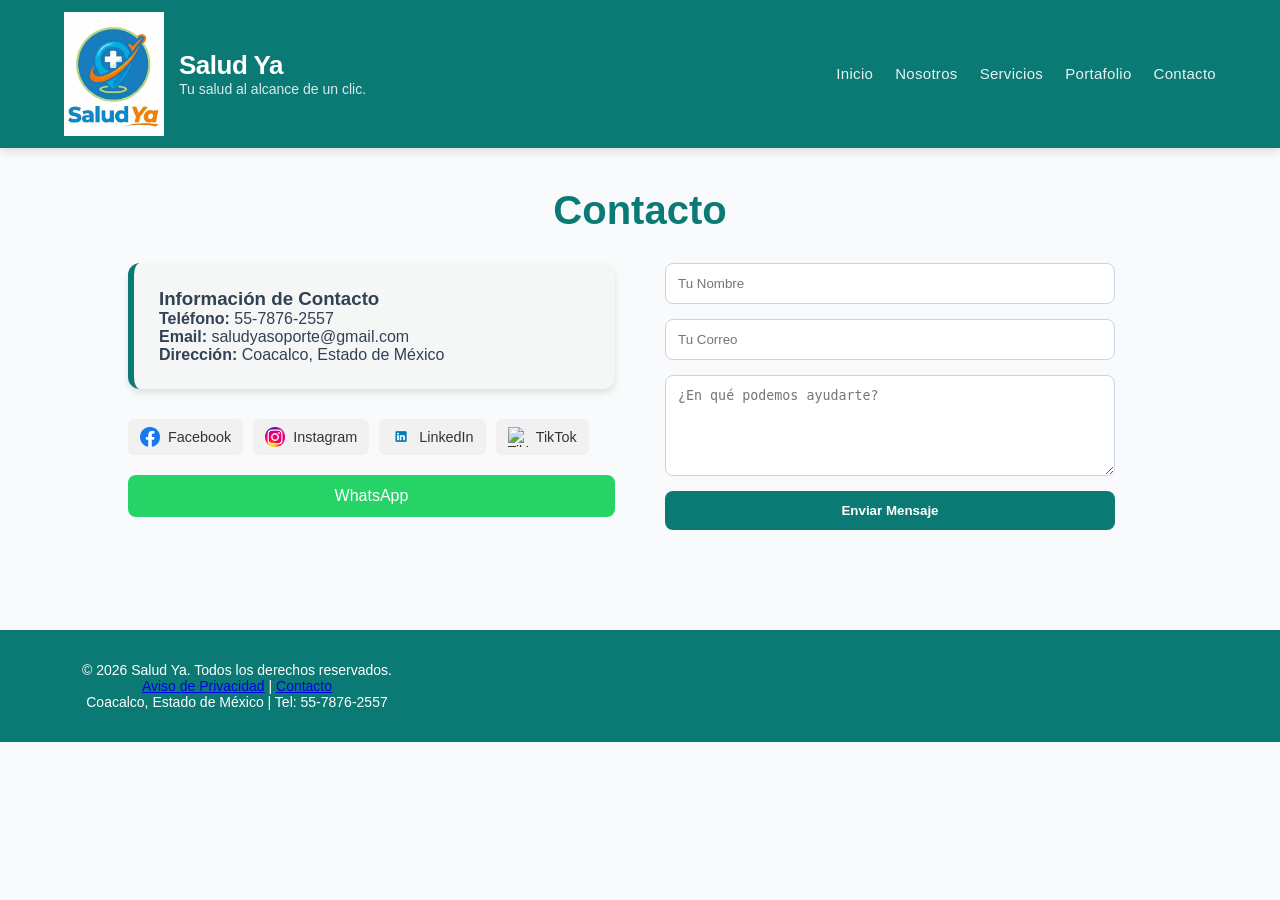
==== contacto.html @ f1aa99d9 "Add files via upload" ====
<!DOCTYPE html>
<html lang="es">
<head>
    <meta charset="UTF-8">
    <meta name="viewport" content="width=device-width, initial-scale=1.0">
    <title>Salud Ya - Contacto</title>
    <link rel="stylesheet" href="css/estilos.css">
</head>
<body>

    <header>
        <div class="contenedor">
            <div class="logo">
                <img src="img/logo.png" alt="Logo Salud Ya">
                <div>
                    <h1>Salud Ya</h1>
                    <p>Tu salud al alcance de un clic.</p>
                </div>
            </div>
            <nav>
                <ul>
                    <li><a href="index.html">Inicio</a></li>
                    <li><a href="nosotros.html">Nosotros</a></li>
                    <li><a href="servicios.html">Servicios</a></li>
                    <li><a href="portafolio.html">Portafolio</a></li>
                    <li><a href="contacto.html">Contacto</a></li>
                </ul>
            </nav>
        </div>
    </header>

    <section class="contacto-section">
        <h2 class="titulo-contacto">Contacto</h2>
        
        <div class="contacto-grid">
            <!-- Columna Izquierda -->
            <div class="columna-izquierda">
                <div class="contacto-info-caja">
                    <h3>Información de Contacto</h3>
                    <p><strong>Teléfono:</strong> 55-7876-2557</p>
                    <p><strong>Email:</strong> saludyasoporte@gmail.com</p>
                    <p><strong>Dirección:</strong> Coacalco, Estado de México</p>
                </div>
                
                <div class="redes-container">
                    <a href="https://www.facebook.com/share/1aTwfR5DQC/" class="btn-red" target="_blank">
                        <img src="img/Facebook.png" alt="Facebook" class="icono-red">
                        Facebook
                    </a>
                    <a href="https://www.instagram.com/salud_yaap?igsh=MW9iemR0MDJydWl0eQ==" class="btn-red" target="_blank">
                        <img src="img/Instagram.png" alt="Instagram" class="icono-red">
                        Instagram
                    </a>
                    <a href="https://www.linkedin.com/in/salud-ya-88366a421?utm_source=share_via&utm_content=profile&utm_medium=member_android" class="btn-red" target="_blank">
                        <img src="img/Linkedin.png" alt="LinkedIn" class="icono-red">
                        LinkedIn
                    </a>
                    <!-- Dentro de tu div class="redes-container" -->
<a href="https://www.tiktok.com/@salud.ya3?_r=1&_t=ZS-97w8xocVYRN" class="btn-red" target="_blank">
    <img src="img/TikTok.png" alt="TikTok" class="icono-red">
    TikTok
</a>
                </div>
                <a href="https://wa.me/5578762557" class="btn-whatsapp" target="_blank">WhatsApp</a>
            </div>

            <!-- Columna Derecha -->
            <div class="columna-derecha">
                <!-- Mensaje de éxito oculto -->
                <div id="status" style="display: none; color: #0B7A75; font-weight: bold; margin-bottom: 15px; text-align: center; background: #e8f5f4; padding: 10px; border-radius: 5px;">
                    ¡Gracias! Tu mensaje ha sido enviado.
                </div>

                <form id="mi-formulario" class="contacto-form" action="https://formspree.io/f/mzdlnnpk" method="POST">
                    <input type="text" name="nombre" placeholder="Tu Nombre" required>
                    <input type="email" name="email" placeholder="Tu Correo" required>
                    <textarea name="mensaje" placeholder="¿En qué podemos ayudarte?" rows="5" required></textarea>
                    <button type="submit" id="btn-enviar" class="btn-enviar">Enviar Mensaje</button>
                </form>
            </div>
        </div>
    </section>

    <!-- Pie de página -->
    <footer>
        <div class="contenedor">
            <div class="footer-contenido">
                <p>&copy; 2026 Salud Ya. Todos los derechos reservados.</p>
                <div class="footer-links">
                    <a href="Aviso de privacidad.html">Aviso de Privacidad</a>
                    <span>|</span>
                    <a href="contacto.html">Contacto</a>
                </div>
                <div class="footer-datos">
                    <p>Coacalco, Estado de México | Tel: 55-7876-2557</p>
                </div>
            </div>
        </div>
    </footer>

    <!-- Script para envío sin redirección -->
    <script>
        var form = document.getElementById("mi-formulario");
        async function handleSubmit(event) {
            event.preventDefault();
            var status = document.getElementById("status");
            var data = new FormData(event.target);
            fetch(event.target.action, {
                method: form.method,
                body: data,
                headers: { 'Accept': 'application/json' }
            }).then(response => {
                if (response.ok) {
                    status.style.display = "block";
                    form.reset();
                    setTimeout(() => { status.style.display = "none"; }, 5000);
                } else {
                    alert("Hubo un error al enviar tu mensaje.");
                }
            });
        }
        form.addEventListener("submit", handleSubmit);
    </script>

</body>
</html>
---- css/estilos.css ----
/* ==========================================
   CONFIGURACIÓN GENERAL
   ========================================== */
* {
    margin: 0;
    padding: 0;
    box-sizing: border-box;
}

body {
    font-family: 'Inter', sans-serif;
    background: #f8fafc; 
    color: #334155; 
}

/* HEADER (ENCABEZADO) */
header {
    background: #0B7A75;
    color: white;
    box-shadow: 0 2px 10px rgba(0, 0, 0, .15);
}

.contenedor {
    width: 90%;
    max-width: 1200px;
    margin: auto;
    display: flex;
    justify-content: space-between;
    align-items: center;
    padding: 12px 0;
}

.logo {
    display: flex;
    align-items: center;
}

.logo img {
    width: 100px;
    height: auto;
    margin-right: 15px;
}

.logo h1 {
    font-family: 'Inter', sans-serif;
    font-size: 26px; 
    font-weight: 700;
    letter-spacing: -0.5px;
}

.logo p {
    font-family: 'Inter', sans-serif;
    font-size: 14px;
    opacity: 0.85;
    font-weight: 400;
}

/* MENÚ DE NAVEGACIÓN */
nav ul {
    display: flex;
    list-style: none;
}

nav li {
    margin-left: 22px;
}

nav a {
    font-family: 'Inter', sans-serif;
    text-decoration: none;
    color: rgba(255, 255, 255, 0.9);
    font-weight: 500; 
    font-size: 15px; 
    letter-spacing: 0.3px;
    transition: .3s ease;
}

nav a:hover {
    color: #FFD54F;
}

/* SECCIÓN HERO (BIENVENIDA) */
.hero-section {
    width: 100%;
    background: #ffffff;
    padding: 50px 0;
    box-shadow: 0 4px 6px rgba(0,0,0,0.01);
}

.hero-container {
    display: flex;
    align-items: center;
    justify-content: space-between;
    width: 90%;
    max-width: 1200px;
    margin: auto;
    gap: 50px;
}

.hero-content {
    flex: 1;
    text-align: left;
}

.hero-content h2 {
    font-family: 'Inter', sans-serif;
    color: #0B7A75;
    font-size: 32px; 
    margin-bottom: 15px;
    font-weight: 700;
    letter-spacing: -0.5px;
}

.resaltado-ya {
    color: #ff9800;
}

.hero-content p {
    font-family: 'Inter', sans-serif;
    line-height: 1.7;
    font-size: 16px; 
    color: #475569;
    margin-bottom: 25px;
}

.hero-banner {
    flex: 1;
    display: flex;
    justify-content: center;
}

.hero-banner img {
    width: 100%;
    max-width: 320px;
    height: auto;
    border-radius: 16px;
    box-shadow: 0 10px 30px rgba(11, 122, 117, 0.12);
    transition: transform 0.3s ease;
}

.hero-banner img:hover {
    transform: translateY(-4px);
}

/* BOTONES */
.boton {
    font-family: 'Inter', sans-serif;
    background: #0B7A75;
    color: white;
    padding: 12px 30px;
    text-decoration: none;
    border-radius: 25px;
    font-size: 15px;
    font-weight: 600;
    display: inline-block;
    transition: .3s;
    box-shadow: 0 4px 12px rgba(11, 122, 117, 0.25);
}

.boton:hover {
    background: #ff9800;
    box-shadow: 0 4px 12px rgba(255, 152, 0, 0.3);
    transform: translateY(-1px);
}

/* ELEVATOR PITCH */
.pitch {
    width: 85%;
    max-width: 900px;
    margin: auto;
    text-align: center;
    padding: 50px 0 20px 0;
}

.pitch h2 {
    font-family: 'Inter', sans-serif;
    color: #0B7A75;
    font-size: 26px;
    font-weight: 700;
    margin-bottom: 15px;
}

.pitch p {
    font-family: 'Inter', sans-serif;
    font-size: 16px;
    line-height: 1.7;
    color: #475569;
}

.video-contenedor {
    width: 100%;
    max-width: 480px; 
    margin: 25px auto 0 auto;
    border-radius: 12px;
    overflow: hidden; 
    box-shadow: 0 10px 25px rgba(0, 0, 0, 0.1); 
}

.video-contenedor video {
    width: 100%;
    height: auto;
    display: block;
}

/* BANNER DE PROMOCIÓN */
.promo {
    width: 100%;
    max-width: 900px;
    margin: 50px auto 20px auto;
    background: #E8F5E9;
    padding: 40px;
    border-left: 6px solid #4CAF50;
    border-radius: 8px;
    text-align: center;
    box-shadow: 0 4px 15px rgba(0,0,0,0.03);
}

.promo h2 {
    font-family: 'Poppins', sans-serif;
    color: #2E7D32;
    font-size: 26px;
    margin-bottom: 12px;
}

.promo h3 {
    font-family: 'Inter', sans-serif;
    color: #ff9800;
    margin-bottom: 15px;
    font-size: 20px;
    font-weight: 600;
}

.promo p {
    font-family: 'Inter', sans-serif;
    font-size: 15.5px;
    color: #475569;
    line-height: 1.7;
    max-width: 800px;
    margin: 0 auto;
}

/* FOOTER (PIE DE PÁGINA) */
footer {
    margin-top: 50px;
    background: #0B7A75;
    color: white;
    text-align: center;
    padding: 20px;
    font-size: 14px;
    font-weight: 400;
}

/* ==========================================
   ESTILOS PARA LA PÁGINA DE NOSOTROS
   ========================================== */
.seccion-nosotros {
    width: 90%;
    max-width: 1000px;
    margin: 40px auto;
}

.titulo-pagina {
    text-align: center;
    margin-bottom: 45px;
}

.titulo-pagina h2 {
    font-family: 'Poppins', sans-serif;
    color: #0B7A75;
    font-size: 34px;
    font-weight: 700;
    margin-bottom: 10px;
    letter-spacing: -0.5px;
}

.titulo-pagina p {
    font-family: 'Inter', sans-serif;
    color: #64748b;
    font-size: 16.5px;
}

/* HISTORIA */
.bloque-historia {
    background: #ffffff;
    padding: 35px;
    border-radius: 12px;
    box-shadow: 0 4px 15px rgba(0, 0, 0, 0.02);
    margin-bottom: 30px;
}

.bloque-historia h3 {
    font-family: 'Poppins', sans-serif;
    color: #0B7A75;
    font-size: 24px;
    margin-bottom: 15px;
    font-weight: 600;
}

.bloque-historia p {
    font-family: 'Inter', sans-serif;
    font-size: 15px;
    line-height: 1.8;
    color: #475569;
    margin-bottom: 15px;
}

.bloque-historia p:last-child {
    margin-bottom: 0;
}

/* MISIÓN Y VISIÓN (2 COLUMNAS) */
.mision-vision-container {
    display: flex;
    gap: 25px;
    margin-bottom: 30px;
}

.caja-mv {
    flex: 1;
    background: #ffffff;
    padding: 30px;
    border-radius: 12px;
    box-shadow: 0 4px 15px rgba(0, 0, 0, 0.02);
}

.caja-mv h3 {
    font-family: 'Poppins', sans-serif;
    color: #ff9800;
    font-size: 24px;
    margin-bottom: 12px;
    font-weight: 600;
}

.caja-mv p {
    font-family: 'Inter', sans-serif;
    font-size: 15px;
    line-height: 1.8;
    color: #475569;
}

/* VALORES */
.bloque-valores {
    background: #ffffff;
    padding: 35px;
    border-radius: 12px;
    box-shadow: 0 4px 15px rgba(0, 0, 0, 0.02);
    text-align: center;
}

.bloque-valores h3 {
    font-family: 'Poppins', sans-serif;
    color: #0B7A75;
    font-size: 24px;
    margin-bottom: 25px;
    font-weight: 600;
}

.valores-grid {
    display: grid;
    grid-template-columns: repeat(auto-fit, minmax(220px, 1fr)); 
    gap: 20px;
}

.tarjeta-valor {
    background: #f8fafc;
    padding: 20px;
    border-radius: 8px;
    border-top: 4px solid #0B7A75;
    transition: transform 0.3s ease;
}

.tarjeta-valor:hover {
    transform: translateY(-3px);
}

.tarjeta-valor h4 {
    font-family: 'Poppins', sans-serif;
    color: #0B7A75;
    font-size: 17px;
    margin-bottom: 8px;
    font-weight: 600;
}

.tarjeta-valor p {
    font-family: 'Inter', sans-serif;
    font-size: 14px;
    line-height: 1.6;
    color: #64748b;
}

/* ==========================================
   ESTILOS PARA LA PÁGINA DE SERVICIOS
   ========================================== */
.seccion-servicios {
    width: 90%;
    max-width: 1100px;
    margin: 50px auto;
}

.servicios-grid {
    display: grid;
    grid-template-columns: repeat(auto-fit, minmax(300px, 1fr));
    gap: 30px;
    margin-bottom: 60px;
    justify-content: center;
}

.tarjeta-servicio {
    background: #ffffff;
    padding: 35px 25px;
    border-radius: 12px;
    box-shadow: 0 4px 20px rgba(0, 0, 0, 0.05);
    text-align: center;
    border-top: 5px solid #0B7A75;
    transition: transform 0.3s ease, box-shadow 0.3s ease;
}

.tarjeta-servicio:hover {
    transform: translateY(-5px);
    box-shadow: 0 8px 25px rgba(0, 0, 0, 0.1);
}

.icono-servicio {
    font-size: 45px;
    margin-bottom: 20px;
    display: inline-block;
}

.tarjeta-servicio h3 {
    font-family: 'Poppins', sans-serif;
    color: #0B7A75;
    font-size: 21px;
    margin-bottom: 15px;
    font-weight: 600;
}

.tarjeta-servicio p {
    font-family: 'Inter', sans-serif;
    font-size: 14.5px;
    line-height: 1.7;
    color: #475569;
    text-align: justify;
}

/* MEDIA QUERIES GENERALES (RESPONSIVO) */
@media(max-width:768px){
    .contenedor { flex-direction: column; padding: 15px 0; }
    .logo { flex-direction: column; text-align: center; }
    .logo img { width: 85px; margin: 0 0 10px; }
    .logo h1 { font-size: 26px; }
    nav ul { flex-direction: column; margin-top: 15px; text-align: center; }
    nav li { margin: 8px 0; }
    .hero-container { flex-direction: column; text-align: center; gap: 30px; }
    .hero-content { text-align: center; }
    .hero-content h2 { font-size: 26px; }
    .hero-banner img { max-width: 260px; }
    .mision-vision-container { flex-direction: column; }
    .seccion-nosotros { margin: 25px auto; }
    .servicios-grid { grid-template-columns: 1fr; }
    .tarjeta-servicio { padding: 25px 20px; }
}
/* Contenedor de servicios */
.services-container { padding: 50px 10%; text-align: center; }

.services-grid { 
    display: grid; 
    grid-template-columns: repeat(auto-fit, minmax(250px, 1fr)); 
    gap: 20px; 
    margin-top: 30px; 
}

.servicio-card { 
    padding: 30px; 
    border: 1px solid #ddd; 
    border-radius: 10px; 
    background: #f9f9f9; 
    transition: 0.3s; 
}

.servicio-card:hover { 
    transform: translateY(-10px); 
    box-shadow: 0 10px 20px rgba(0,0,0,0.1); 
    border-color: #006666; /* El color de tu logo */
}
/* Asegura que la caja blanca tenga sombra y fondo */
.card-content {
    display: flex;            /* Esto es lo que los pone en fila */
    justify-content: space-between;
    gap: 20px;
    background: #ffffff;      /* Fondo blanco */
    padding: 40px;
    border-radius: 15px;
    box-shadow: 0 4px 15px rgba(0,0,0,0.1);
    max-width: 1000px;
    margin: 20px auto;
}

/* Define el tamaño de cada columna */
.servicio-item {
    flex: 1;
    text-align: center;
}
/* ==========================================
   CORRECCIÓN DE COLORES PARA SERVICIOS
   ========================================== */

/* Color para los títulos de cada servicio dentro de la caja blanca */
.servicio-item h3 {
    color: #0B7A75;         /* Usamos el verde de tu logo para mantener consistencia */
    margin-bottom: 12px;
    font-size: 1.3rem;
    font-weight: 600;
    font-family: 'Poppins', sans-serif; /* Mantiene la coherencia con tus otros títulos */
}

/* Color para los párrafos de cada servicio */
.servicio-item p {
    color: #475569;         /* Gris oscuro profesional, excelente para lectura */
    line-height: 1.7;       /* Espaciado cómodo */
    font-size: 0.95rem;
    font-family: 'Inter', sans-serif;
}
.icono-img {
    width: 300px;          /* Ajusta este tamaño según prefieras */
    height: auto;
    margin-top: 15px;     /* Separa la imagen del texto */
    display: block;
    margin-left: auto;
    margin-right: auto;   /* Esto centra la imagen horizontalmente */
}
.banner-descuento {
    width: 90%;          /* Ocupa el 90% del ancho de la página */
    max-width: 400px;    /* <-- Ajusta este número para que sea más grande o más pequeña */
    margin: 40px auto;
    text-align: center;
}

.banner-descuento img {
    width: 100%;         /* La imagen se ajustará automáticamente al ancho del contenedor anterior */
    height: auto;
    border-radius: 12px;
}
.video-gallery {
    display: flex;             /* Pone los videos en fila */
    justify-content: center;   /* Los centra en la página */
    gap: 20px;                 /* Espacio entre cada video */
    padding: 40px 10%;
    flex-wrap: wrap;           /* Para que se acomoden bien en celulares */
}

.video-item {
    flex: 1;                   /* Cada video toma el mismo ancho */
    min-width: 300px;          /* Asegura que no se aplasten demasiado */
}

.video-item video {
    width: 100%;               /* Asegura que ocupen todo el ancho disponible */
    height: 200px;             /* Define una altura fija para todos */
    object-fit: cover;         /* Esto es la clave: recorta el video para que llene el espacio sin deformarse */
    border-radius: 12px;
    box-shadow: 0 4px 15px rgba(0,0,0,0.1);
    display: block;
}
.video-titulo {
    text-align: center;     /* Centra el título */
    margin-top: 50px;       /* Espacio superior */
    margin-bottom: 25px;    /* Espacio inferior para separarlo de los videos */
}

.video-titulo h3 {
    font-family: 'Poppins', sans-serif;
    color: #0B7A75;         /* El color verde/azul de tu marca */
    font-size: 28px;
    font-weight: 700;
}
.titulo-extras {
    text-align: center;
    margin-top: 60px;   /* Espacio para que no se pegue al banner de descuento */
    margin-bottom: 30px;
}

.titulo-extras h3 {
    font-family: 'Poppins', sans-serif;
    color: #0B7A75;     /* El color verde de Salud Ya */
    font-size: 28px;
    font-weight: 100;
}
/* ==========================================
   ESTILOS PARA LOS ANUNCIOS / SERVICIOS EXTRAS
   ========================================== */
.anuncios-grid {
    display: flex;
    justify-content: center;
    gap: 30px;
    padding: 20px 10% 40px 10%;
    flex-wrap: wrap; /* Para que en celulares se pongan uno abajo del otro */
}

.banner-promo {
    flex: 1;
    min-width: 280px;      /* Evita que las tarjetas se aplasten */
    max-width: 360px;      /* Controla el ancho máximo de cada anuncio */
    background: #ffffff;
    padding: 20px;
    border-radius: 12px;
    box-shadow: 0 4px 15px rgba(0,0,0,0.05);
    text-align: center;
    border-top: 4px solid #0B7A75; /* Detalle con el color de tu logo */
}

.banner-promo img {
    width: 100%;           /* Ocupa todo el ancho de la tarjeta */
    height: 180px;         /* <-- ESTO AJUSTA EL TAMAÑO: Altura fija para que los 3 banners midan lo mismo */
    object-fit: contain;     /* Recorta y acomoda la imagen perfectamente sin deformarla */
    border-radius: 8px;
    margin-bottom: 15px;
}

.banner-promo h3 {
    color: #0B7A75;
    font-size: 1.2rem;
    margin-bottom: 10px;
    font-family: 'Inter', sans-serif;
    font-weight: 600;
}

.banner-promo p {
    color: #475569;
    font-size: 0.9rem;
    line-height: 1.6;
    font-family: 'Inter', sans-serif;
}
/* ==========================================
   ESTILOS PARA EL PORTAFOLIO
   ========================================== */

/* Contenedor principal que organiza las tarjetas en cuadrícula */
.portafolio-grid {
    display: grid;
    grid-template-columns: repeat(auto-fit, minmax(320px, 1fr));
    gap: 30px;
    padding: 40px 10%;
}
.titulo-pagina {
    margin-top: 40px;  /* Ajusta este valor según cuánto espacio quieras */
    text-align: center;
    padding-bottom: 20px;
}

/* Tarjeta individual del proyecto */
.proyecto-card {
    background: #ffffff;
    padding: 25px;
    border-radius: 15px;
    box-shadow: 0 5px 20px rgba(0, 0, 0, 0.08);
    transition: transform 0.3s ease;
}

.proyecto-card:hover {
    transform: translateY(-5px);
}

.proyecto-card img {
    width: 100%;
    height: 200px;
    object-fit: cover;
    border-radius: 10px;
    margin-bottom: 20px;
}

.proyecto-card h3 {
    color: #0B7A75;
    font-family: 'Poppins', sans-serif;
    margin-bottom: 15px;
}

/* Sección de descripción y resultados */
.proyecto-info {
    font-size: 14.5px;
    color: #475569;
    line-height: 1.6;
    margin-bottom: 20px;
}

.resultados-box {
    background: #f8fafc;
    padding: 15px;
    border-radius: 8px;
    margin-bottom: 20px;
}

.titulo-resultados {
    color: #0B7A75;
    font-size: 1.1rem;
    font-family: 'Poppins', sans-serif;
    margin-bottom: 12px;
    border-bottom: 2px solid #0B7A75;
    padding-bottom: 5px;
    display: inline-block;
}

.resultados-box ul {
    list-style: none;
    padding: 0;
}

.resultados-box li {
    font-size: 14px;
    color: #334155;
    margin-bottom: 8px;
}

/* Caja de tecnologías */
.tech-box {
    background: #e0f2f1;
    color: #064e3b;
    padding: 12px;
    border-radius: 6px;
    font-size: 13px;
    border: 1px solid #b2dfdb;
}
.proyecto-card img {
    width: 100%;
    height: 180px;        /* Altura fija para que todas las tarjetas sean iguales */
    object-fit: contain;  /* Esto hace que la imagen completa quepa en el espacio sin recortarse */
    background-color: #ffffff; /* Fondo blanco para que no se vea extraño si sobra espacio */
    border-radius: 10px;
    margin-bottom: 20px;
}
/* Primero, asegúrate de que el texto de la tarjeta esté alineado a la izquierda */
.proyecto-card {
    background: #ffffff;
    padding: 25px;
    border-radius: 15px;
    box-shadow: 0 5px 20px rgba(0, 0, 0, 0.08);
    text-align: left; /* <-- CAMBIA ESTO A 'left' */
}

/* Luego, configura la imagen específicamente para que se alinee a la izquierda */
.proyecto-card img {
    display: block;   /* Necesario para que las propiedades de margen funcionen */
    margin-left: 0;   /* Fuerza el margen izquierdo a 0 */
    margin-right: auto; /* Empuja el resto del espacio a la derecha */
    width: 150px;      /* Puedes poner un ancho específico si no quieres que ocupe todo el ancho */
    height: auto;      /* Mantiene la proporción */
    border-radius: 10px;
    margin-bottom: 20px;
}
.video-proyecto {
    margin-top: 20px;
    padding-top: 15px;
    border-top: 1px solid #e2e8f0;
}

.video-proyecto video {
    width: 60%;           /* Ocupa todo el ancho de la tarjeta */
    height: 180px;         /* <-- ESTO AJUSTA EL TAMAÑO */
    object-fit: contain;     /* Recorta el video para que llene el espacio sin deformarse */
    border-radius: 8px;
    box-shadow: 0 4px 10px rgba(0,0,0,0.1);
    display: block;
}
/* Título centrado */
.titulo-contacto {
    text-align: center;
    color: #0B7A75;
    font-size: 2.5rem;
    margin-top: 40px;
    margin-bottom: 30px;
    font-family: 'Inter', sans-serif;
}

/* Contenedor principal del Grid */
/* Sección de contacto */
.contacto-section {
    padding-bottom: 50px;
}

.titulo-contacto {
    text-align: center;
    color: #0B7A75;
    font-size: 2.5rem;
    margin-top: 40px;
    margin-bottom: 30px;
}

.contacto-grid {
    display: grid;
    grid-template-columns: 1fr 1fr;
    gap: 50px;
    padding: 0 10%;
    align-items: start; /* Esto hace que todo se alinee arriba */
}

/* Contenedor agrupador a la izquierda */
.columna-izquierda {
    display: flex;
    flex-direction: column;
}

.contacto-info-caja {
    background-color: #f4f7f6;
    padding: 25px;
    border-radius: 12px;
    border-left: 6px solid #0B7A75;
    box-shadow: 0 4px 6px rgba(0,0,0,0.1);
}

.contacto-form {
    display: flex;
    flex-direction: column;
    width: 100%;
    max-width: 450px;
}

.contacto-form input, .contacto-form textarea {
    padding: 12px;
    margin-bottom: 15px;
    border: 1px solid #cbd5e1;
    border-radius: 8px;
}

.btn-enviar {
    background-color: #0B7A75;
    color: white;
    padding: 12px;
    border: none;
    border-radius: 8px;
    cursor: pointer;
    font-weight: 600;
}

.btn-whatsapp {
    display: block;
    background: #25d366;
    color: white;
    text-align: center;
    padding: 12px;
    border-radius: 8px;
    text-decoration: none;
    margin-top: 15px;
}

.redes-container {
    display: flex;
    gap: 10px;
    margin-top: 15px;
}

.btn-red {
    background: #f1f1f1;
    padding: 8px 12px;
    border-radius: 4px;
    text-decoration: none;
    color: #333;
    font-size: 0.9rem;
}
/* Alineación general del grid */
.contacto-grid {
    display: grid;
    grid-template-columns: 1fr 1fr;
    gap: 50px;
    padding: 0 10%;
    align-items: start;
}

.columna-izquierda {
    display: flex;
    flex-direction: column;
    gap: 15px;
}

/* Estilo para los botones de redes */
.redes-container {
    display: flex;
    gap: 10px;
    flex-wrap: wrap; /* Para que no se desborden si la pantalla es pequeña */
}

.btn-red {
    display: flex;
    align-items: center;
    gap: 8px;
    background: #f1f1f1;
    padding: 8px 12px;
    border-radius: 6px;
    text-decoration: none;
    color: #333;
    font-size: 0.9rem;
    transition: background 0.3s;
}

.btn-red:hover {
    background: #e2e2e2;
}

/* Estilo para tu imagen de Facebook */
.icono-red {
    width: 20px;
    height: 20px;
    object-fit: contain;
}

/* Resto de estilos (asegúrate de mantener tus estilos de .contacto-form y .btn-whatsapp) */
.btn-whatsapp {
    display: block;
    background: #25d366;
    color: white;
    text-align: center;
    padding: 12px;
    border-radius: 8px;
    text-decoration: none;
    margin-top: 5px;
}
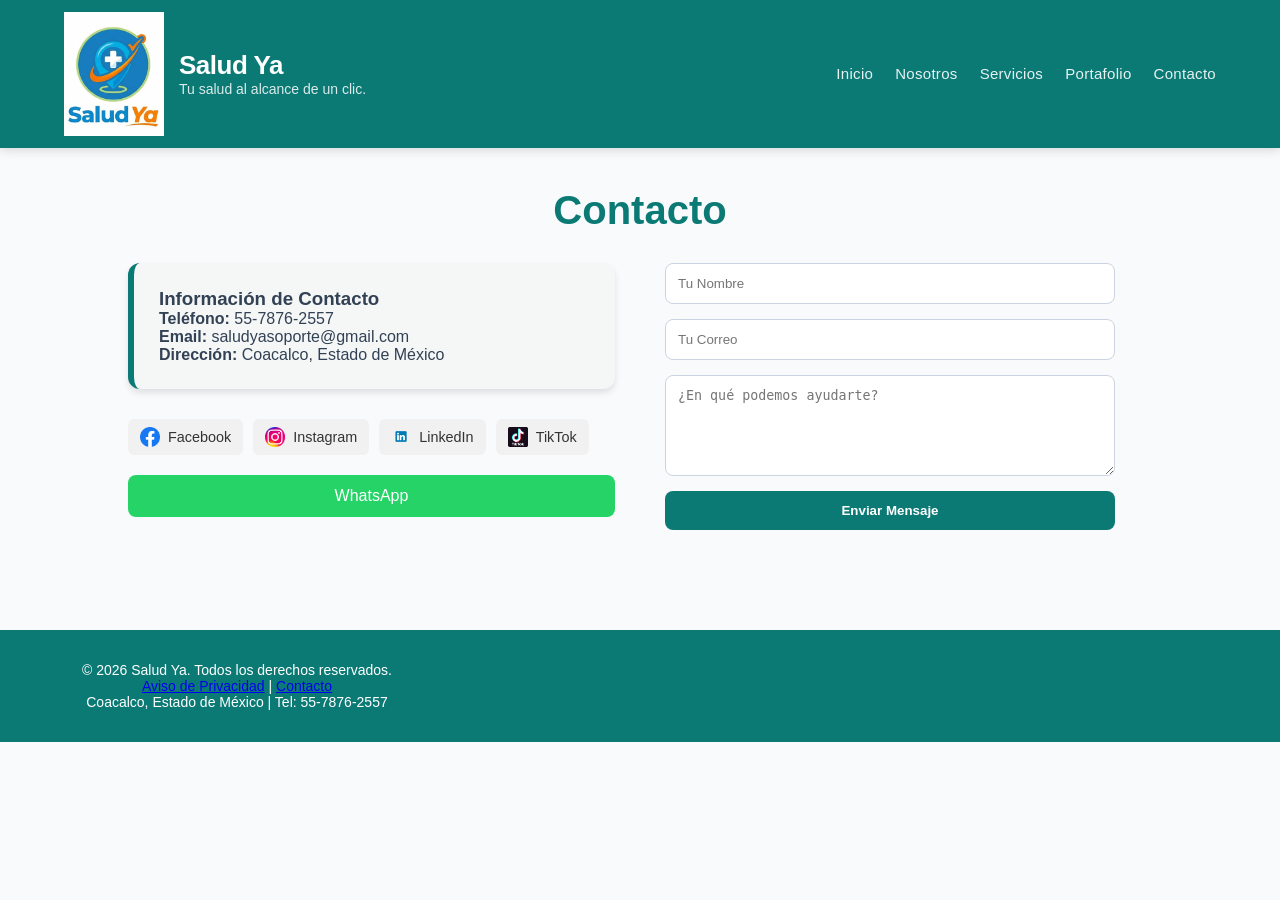
==== commit a5471edd: "Fix HTML encoding issues in contacto.html" ====
--- a/contacto.html
+++ b/contacto.html
@@ -57,7 +57,7 @@
                     </a>
                     <!-- Dentro de tu div class="redes-container" -->
 <a href="https://www.tiktok.com/@salud.ya3?_r=1&_t=ZS-97w8xocVYRN" class="btn-red" target="_blank">
-    <img src="img/TikTok.png" alt="TikTok" class="icono-red">
+    <img src="img/Tiktok.png" alt="TikTok" class="icono-red">
     TikTok
 </a>
                 </div>
@@ -123,4 +123,4 @@
     </script>
 
 </body>
-</html>+</html>
